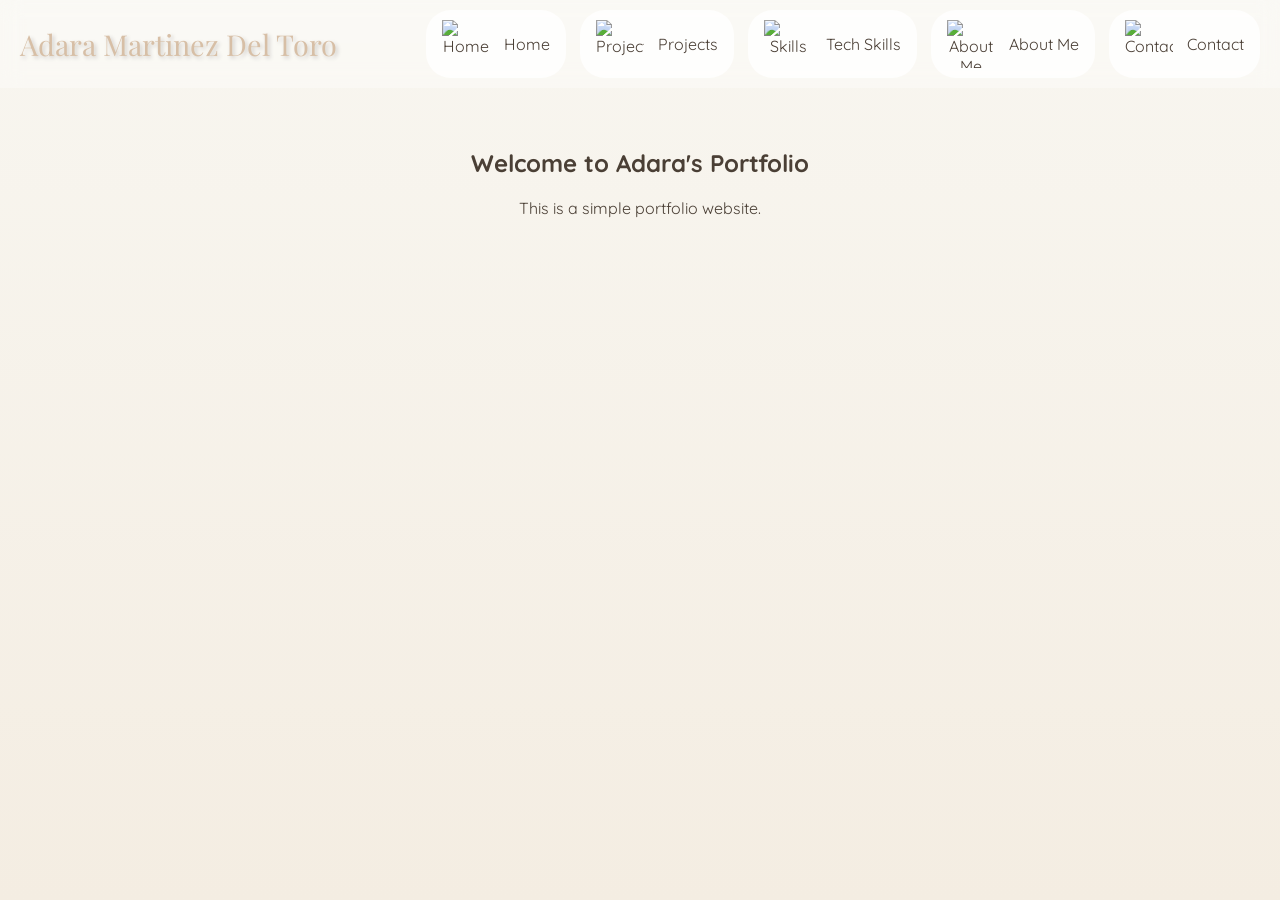
==== docs/index.html @ c121c5c7 "Change favicon from ICO to PNG format" ====
<!DOCTYPE html>
<html lang="en">
<head>
<meta charset="UTF-8">
<meta name="author" content="Adara Martinez">
<meta name="viewport" content="width=device-width, initial-scale=1.0">
<title>Adara's Portfolio</title>
<link rel="icon" type="image/x-icon" href="admtfavicon.png"?>
<link href="https://fonts.googleapis.com/css2?family=Playfair+Display:wght@600&family=Quicksand:wght@400;600&display=swap" rel="stylesheet">
<style>
  body {
    margin: 0;
    font-family: 'Quicksand', sans-serif;
    background: linear-gradient(to bottom, #f8f6f0, #f4ede2);
    color: #4a3f35;
    min-height: 100vh;
  }

  nav {
    display: flex;
    justify-content: space-between;
    align-items: center;
    padding: 10px 20px;
    background: rgba(255,255,255,0.35);
    backdrop-filter: blur(10px);
  }

  .nav-name {
    font-family: 'Playfair Display', serif;
    font-size: 1.8rem;
    color: #d7bfa6; 
    text-shadow: 2px 2px 4px rgba(0,0,0,0.2);
    user-select: none; 
  }

  .nav-links {
    display: flex;
    list-style: none;
    margin: 0;
    padding: 0;
    align-items: center;
  }

  .nav-links li {
    position: relative;
    margin-left: 14px;
  }

  .nav-links li a, .dropbtn {
    display: flex;
    align-items: center;
    gap: 8px;
    color: #4a3f35;
    text-align: center;
    padding: 10px 16px;
    border-radius: 25px;
    background-color: rgba(255,255,255,0.8);
    text-decoration: none;
    transition: all 0.3s ease;
  }

  .nav-links li a:hover, .dropdown:hover .dropbtn {
    background-color: #d7bfa6;
    color: white;
    transform: scale(1.05);
  }

  .nav-links li a img {
    width: 48px;
    height: 48px;
    vertical-align: middle;
    margin-right: 6px;
    transition: transform 0.3s ease;
  }

  .nav-links li a:hover img {
    transform: scale(1.1);
  }

  .dropdown-content {
    display: none;
    position: absolute;
    top: 100%;
    left: 0;
    background: rgba(255,255,255,0.4);
    backdrop-filter: blur(10px);
    border-radius: 12px;
    min-width: 100%;
    box-shadow: 0 8px 16px rgba(0,0,0,0.15);
    z-index: 1;
    overflow: hidden;
  }

  .dropdown-content a {
    display: block;
    padding: 14px 18px;
    color: #4a3f35;
    text-decoration: none;
    border-radius: 10px;
    width: 100%;
    font-size: 0.95rem;
    box-sizing: border-box;
    transition: background-color 0.3s ease;
  }

  .dropdown-content a:hover {
    background-color: rgba(215, 191, 166, 0.6); 
    color: white;
    transform: scale(1.03);
  }

  .dropdown:hover .dropdown-content {
    display: block;
    animation: fadeIn 0.25s ease;
  }

  @keyframes fadeIn {
    from {opacity: 0; transform: translateY(-6x);}
    to {opacity: 1; transform: translateY(0);} 
  }

  .dropdown-content a:first-child { border-top-left-radius: 10px; border-top-right-radius: 10px; }
  .dropdown-content a:last-child { border-bottom-left-radius: 10px; border-bottom-right-radius: 10px; }

</style>
</head>
<body>

<nav>
  <div class="nav-name">Adara Martinez Del Toro</div>

  <ul class="nav-links">
    <li><a href="#Home"><img src="homeicon.png" alt="Home">Home</a></li>

    <li class="dropdown">
      <a href="javascript:void(0)" class="dropbtn"><img src="projecticon.png" alt="Projects">Projects</a>
      <div class="dropdown-content">
        <a href="#Project1">Project 1</a>
        <a href="#Project2">Project 2</a>
        <a href="#Project3">Project 3</a>
      </div>
    </li>

    <li><a href="#Techskills"><img src="techskills.png" alt="Skills">Tech Skills</a></li>
    <li><a href="#AboutMe"><img src="aboutme.png" alt="About Me">About Me</a></li>
    <li><a href="#Contact"><img src="contacticon.png" alt="Contact">Contact</a></li>
  </ul>
</nav>

<section style="text-align:center; padding:40px;">
  <h2>Welcome to Adara's Portfolio</h2>
  <p>This is a simple portfolio website.</p>
</section>

</body>
</html>
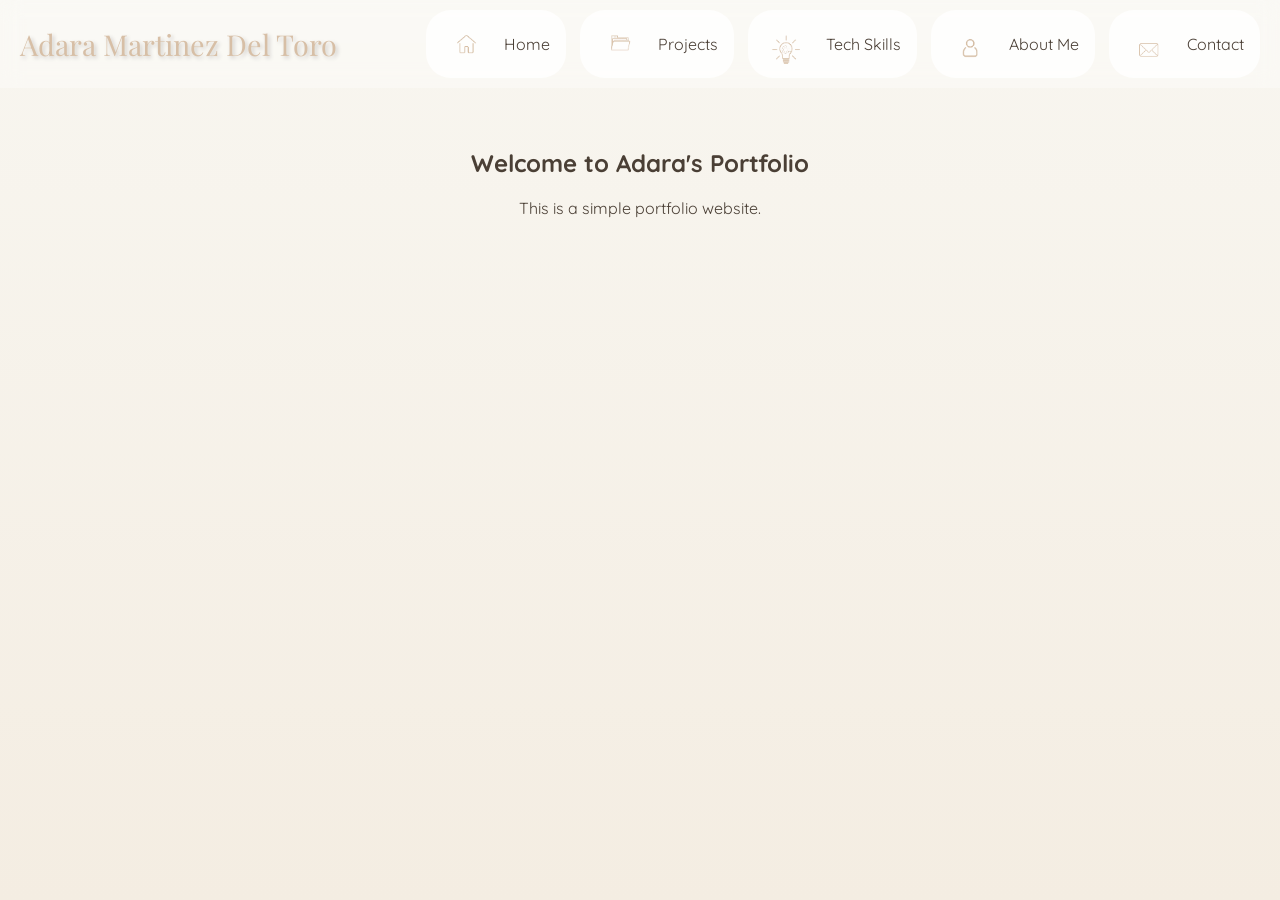
==== commit c4a93584: "Update icon paths in index.html" ====
--- a/docs/index.html
+++ b/docs/index.html
@@ -5,7 +5,7 @@
 <meta name="author" content="Adara Martinez">
 <meta name="viewport" content="width=device-width, initial-scale=1.0">
 <title>Adara's Portfolio</title>
-<link rel="icon" type="image/x-icon" href="admtfavicon.png"?>
+<link rel="icon" type="image/x-icon" href="admtfavicon.ico">
 <link href="https://fonts.googleapis.com/css2?family=Playfair+Display:wght@600&family=Quicksand:wght@400;600&display=swap" rel="stylesheet">
 <style>
   body {
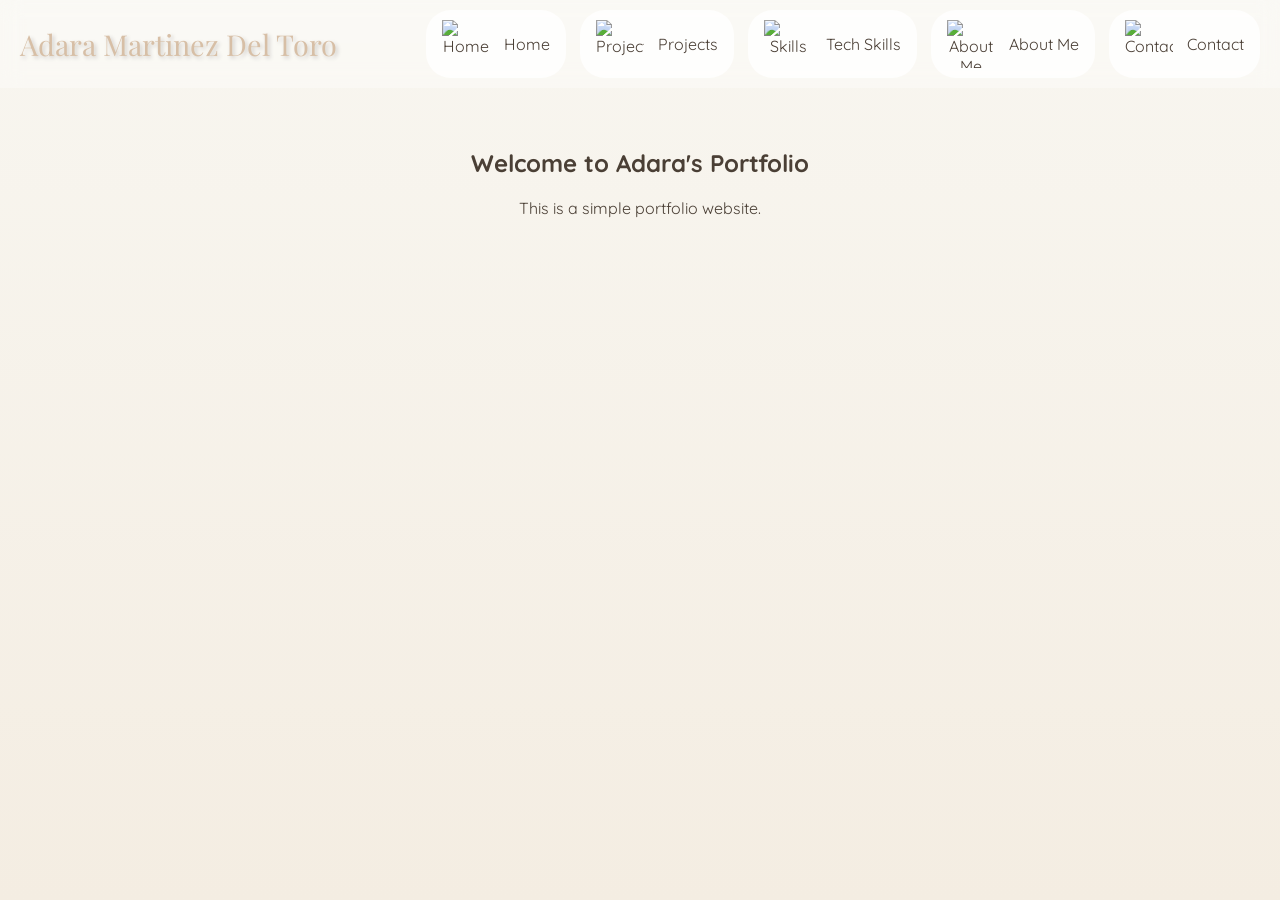
==== commit ae7c9e25: "Update image paths in navigation links" ====
--- a/docs/index.html
+++ b/docs/index.html
@@ -130,10 +130,10 @@
   <div class="nav-name">Adara Martinez Del Toro</div>
 
   <ul class="nav-links">
-    <li><a href="#Home"><img src="homeicon.png" alt="Home">Home</a></li>
+    <li><a href="#Home"><img src="/homeicon.png" alt="Home">Home</a></li>
 
     <li class="dropdown">
-      <a href="javascript:void(0)" class="dropbtn"><img src="projecticon.png" alt="Projects">Projects</a>
+      <a href="javascript:void(0)" class="dropbtn"><img src="/projecticon.png" alt="Projects">Projects</a>
       <div class="dropdown-content">
         <a href="#Project1">Project 1</a>
         <a href="#Project2">Project 2</a>
@@ -141,9 +141,9 @@
       </div>
     </li>
 
-    <li><a href="#Techskills"><img src="techskills.png" alt="Skills">Tech Skills</a></li>
-    <li><a href="#AboutMe"><img src="aboutme.png" alt="About Me">About Me</a></li>
-    <li><a href="#Contact"><img src="contacticon.png" alt="Contact">Contact</a></li>
+    <li><a href="#Techskills"><img src="/techskills.png" alt="Skills">Tech Skills</a></li>
+    <li><a href="#AboutMe"><img src="/aboutme.png" alt="About Me">About Me</a></li>
+    <li><a href="#Contact"><img src="/contacticon.png" alt="Contact">Contact</a></li>
   </ul>
 </nav>
 
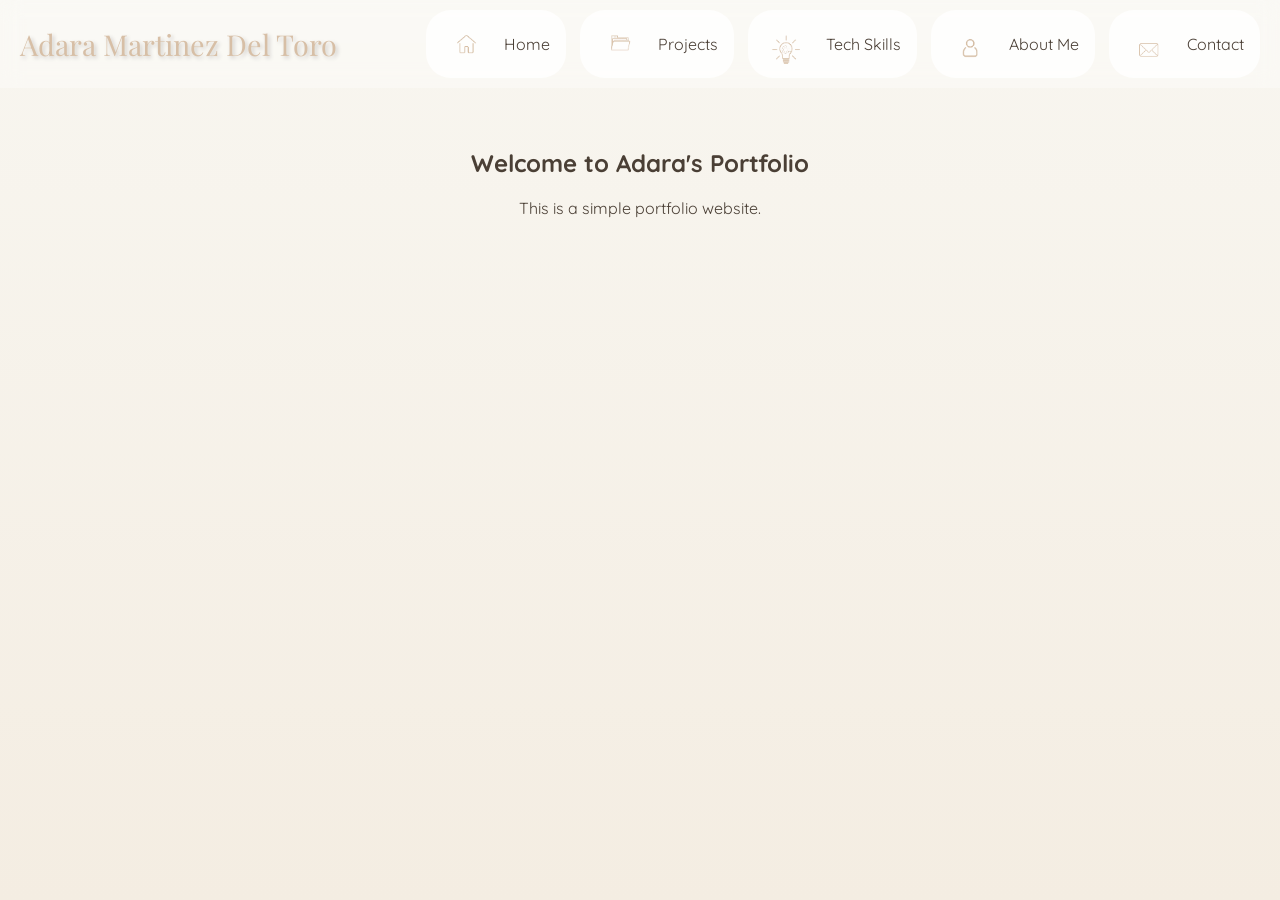
==== commit 69b1bb12: "Fix image source paths in navigation links" ====
--- a/docs/index.html
+++ b/docs/index.html
@@ -130,10 +130,10 @@
   <div class="nav-name">Adara Martinez Del Toro</div>
 
   <ul class="nav-links">
-    <li><a href="#Home"><img src="/homeicon.png" alt="Home">Home</a></li>
+    <li><a href="#Home"><img src="homeicon.png" alt="Home">Home</a></li>
 
     <li class="dropdown">
-      <a href="javascript:void(0)" class="dropbtn"><img src="/projecticon.png" alt="Projects">Projects</a>
+      <a href="javascript:void(0)" class="dropbtn"><img src="projecticon.png" alt="Projects">Projects</a>
       <div class="dropdown-content">
         <a href="#Project1">Project 1</a>
         <a href="#Project2">Project 2</a>
@@ -141,9 +141,9 @@
       </div>
     </li>
 
-    <li><a href="#Techskills"><img src="/techskills.png" alt="Skills">Tech Skills</a></li>
-    <li><a href="#AboutMe"><img src="/aboutme.png" alt="About Me">About Me</a></li>
-    <li><a href="#Contact"><img src="/contacticon.png" alt="Contact">Contact</a></li>
+    <li><a href="#Techskills"><img src="techskills.png" alt="Skills">Tech Skills</a></li>
+    <li><a href="#AboutMe"><img src="aboutme.png" alt="About Me">About Me</a></li>
+    <li><a href="#Contact"><img src="contacticon.png" alt="Contact">Contact</a></li>
   </ul>
 </nav>
 
